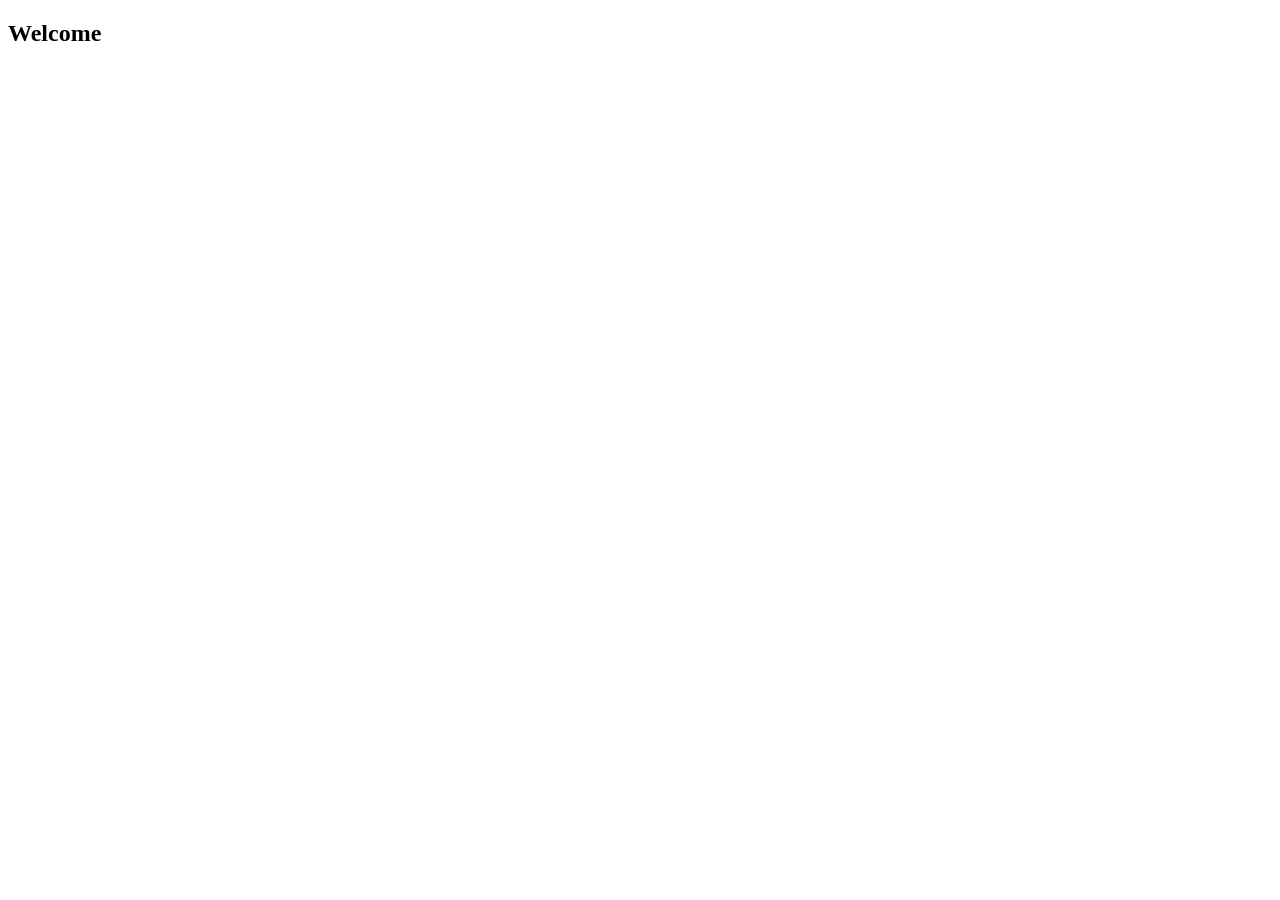
==== index.html @ 6f0b5950 "Add frontend application project directory with default and minimum configuration." ====
<!DOCTYPE html>
<html lang="en">
<head>
    <meta charset="UTF-8">
    <meta name="viewport" content="width=device-width, initial-scale=1.0">
    <title>Document</title>
    <link rel="stylesheet" href="css/custom.css" />
</head>
<body>
    <h2>Welcome</h2>

    <script src="js/custom.js"></script>
</body>
</html>
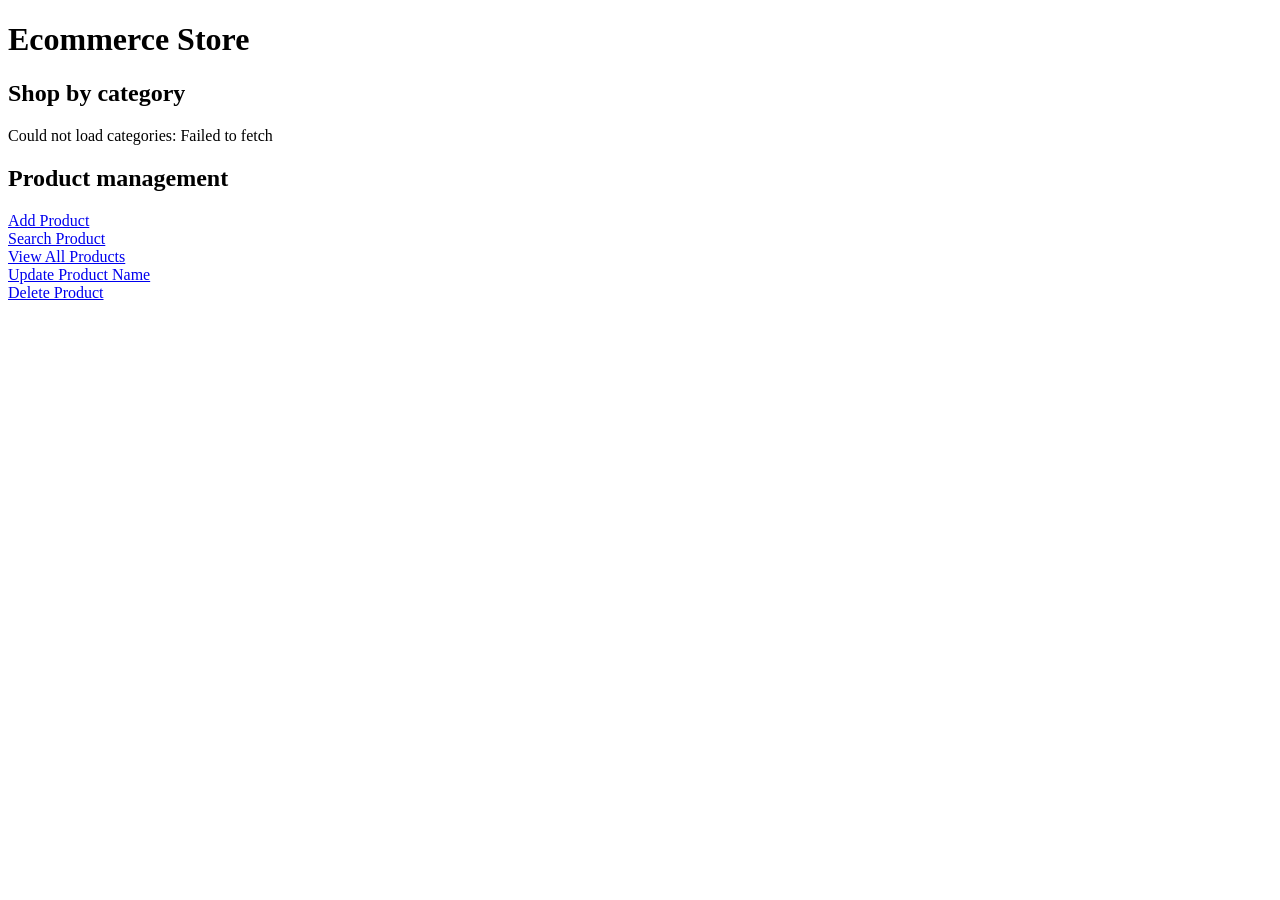
==== commit 9485972d: "Frontend for Catalogue Module" ====
--- a/index.html
+++ b/index.html
@@ -1,14 +1,26 @@
 <!DOCTYPE html>
-<html lang="en">
+<html>
+
 <head>
     <meta charset="UTF-8">
-    <meta name="viewport" content="width=device-width, initial-scale=1.0">
-    <title>Document</title>
-    <link rel="stylesheet" href="css/custom.css" />
+    <title>Ecommerce Store</title>
 </head>
-<body>
-    <h2>Welcome</h2>
+
+<body onload="loadCategories()">
+    <h1>Ecommerce Store</h1>
+
+    <h2>Shop by category</h2>
+    <p id="category-status"></p>
+    <ul id="category-list"></ul>
+
+    <h2>Product management</h2>
+    <a href="add-product-form.html">Add Product</a><br>
+    <a href="search-product-form.html">Search Product</a><br>
+    <a href="view-all-products.html">View All Products</a><br>
+    <a href="update-product-form.html">Update Product Name</a><br>
+    <a href="delete-product-form.html">Delete Product</a><br>
 
     <script src="js/custom.js"></script>
 </body>
-</html>+
+</html>
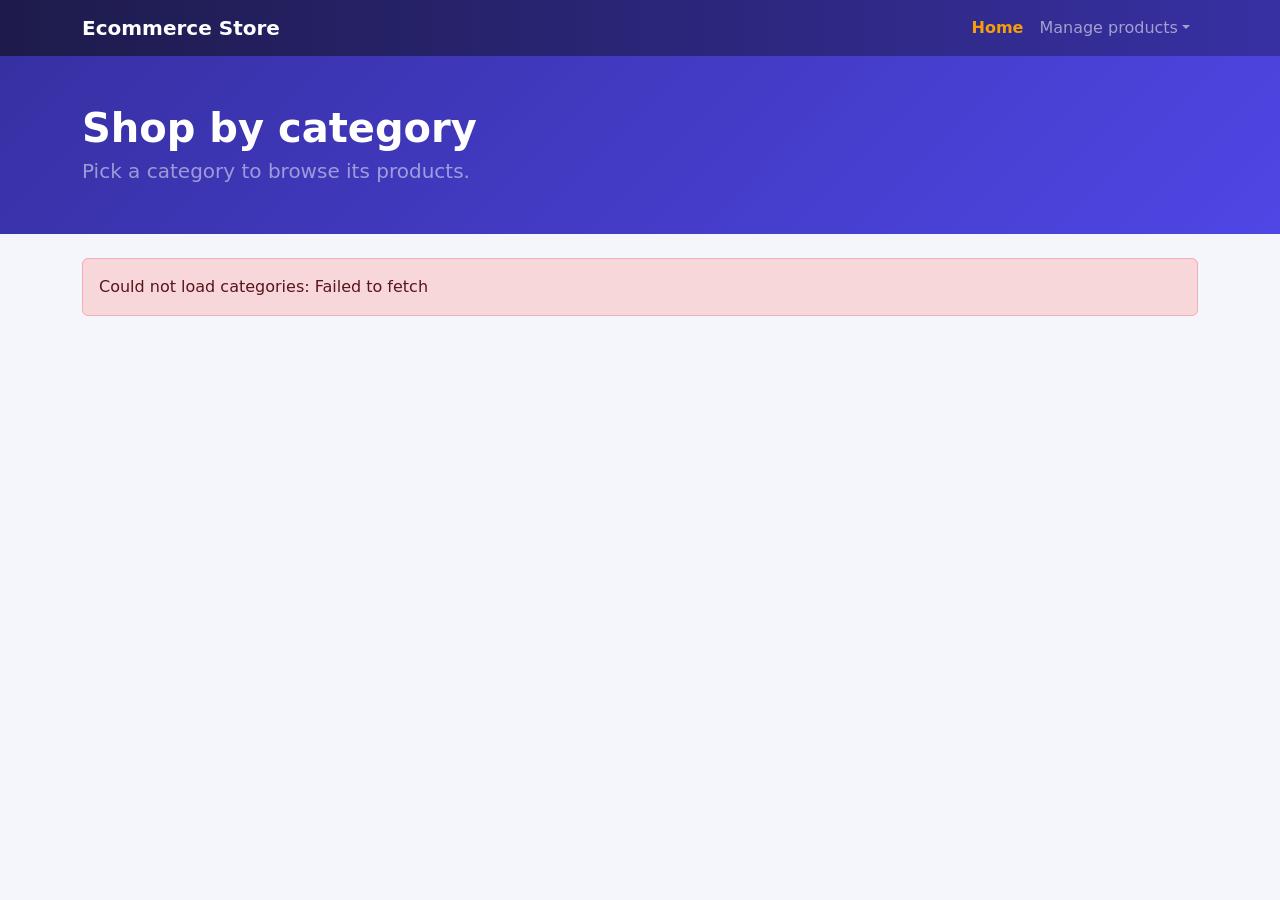
==== commit 761b72b3: "Added Frontend for catalogue module" ====
--- a/index.html
+++ b/index.html
@@ -1,26 +1,56 @@
 <!DOCTYPE html>
-<html>
+<html lang="en">
 
 <head>
     <meta charset="UTF-8">
+    <meta name="viewport" content="width=device-width, initial-scale=1">
     <title>Ecommerce Store</title>
+    <link href="https://cdn.jsdelivr.net/npm/bootstrap@5.3.3/dist/css/bootstrap.min.css" rel="stylesheet">
+    <link href="css/style.css" rel="stylesheet">
 </head>
 
 <body onload="loadCategories()">
-    <h1>Ecommerce Store</h1>
+    <nav class="navbar navbar-expand-lg navbar-dark store-navbar">
+        <div class="container">
+            <a class="navbar-brand fw-bold" href="index.html">Ecommerce Store</a>
+            <button class="navbar-toggler" type="button" data-bs-toggle="collapse" data-bs-target="#mainNav"
+                aria-controls="mainNav" aria-expanded="false" aria-label="Toggle navigation">
+                <span class="navbar-toggler-icon"></span>
+            </button>
+            <div class="collapse navbar-collapse" id="mainNav">
+                <ul class="navbar-nav ms-auto">
+                    <li class="nav-item"><a class="nav-link active" href="index.html">Home</a></li>
+                    <li class="nav-item dropdown">
+                        <a class="nav-link dropdown-toggle" href="#" role="button"
+                            data-bs-toggle="dropdown" aria-expanded="false">Manage products</a>
+                        <ul class="dropdown-menu dropdown-menu-end">
+                        <li><a class="dropdown-item" href="add-product-form.html">Add Product</a></li>
+                        <li><a class="dropdown-item" href="add-product-image-form.html">Add Product Image</a></li>
+                        <li><a class="dropdown-item" href="search-product-form.html">Search Product</a></li>
+                        <li><a class="dropdown-item" href="view-all-products.html">View All Products</a></li>
+                        <li><a class="dropdown-item" href="update-product-form.html">Update Product Name</a></li>
+                        <li><a class="dropdown-item" href="delete-product-form.html">Delete Product</a></li>
+                        </ul>
+                    </li>
+                </ul>
+            </div>
+        </div>
+    </nav>
 
-    <h2>Shop by category</h2>
-    <p id="category-status"></p>
-    <ul id="category-list"></ul>
+    <header class="hero text-white py-4 py-lg-5">
+        <div class="container">
+            <h1 class="display-6 fw-bold mb-1">Shop by category</h1>
+            <p class="lead mb-0 text-white-50">Pick a category to browse its products.</p>
+        </div>
+    </header>
 
-    <h2>Product management</h2>
-    <a href="add-product-form.html">Add Product</a><br>
-    <a href="search-product-form.html">Search Product</a><br>
-    <a href="view-all-products.html">View All Products</a><br>
-    <a href="update-product-form.html">Update Product Name</a><br>
-    <a href="delete-product-form.html">Delete Product</a><br>
+    <main class="container py-4">
+        <div id="category-status" class="status alert alert-info" role="status"></div>
+        <div id="category-list" class="row row-cols-1 row-cols-sm-2 row-cols-lg-3 g-4"></div>
+    </main>
 
+    <script src="https://cdn.jsdelivr.net/npm/bootstrap@5.3.3/dist/js/bootstrap.bundle.min.js"></script>
     <script src="js/custom.js"></script>
 </body>
 
-</html>
+</html>
--- a/css/style.css
+++ b/css/style.css
@@ -0,0 +1,151 @@
+/* Colour theme: indigo (primary) with an amber accent. Bootstrap does the layout. */
+:root {
+    --store-primary: #4f46e5;
+    --store-primary-dark: #3730a3;
+    --store-ink: #1e1b4b;
+    --store-accent: #f59e0b;
+    --store-bg: #f5f6fb;
+
+    --bs-primary: #4f46e5;
+    --bs-primary-rgb: 79, 70, 229;
+    --bs-link-color: #4f46e5;
+    --bs-link-color-rgb: 79, 70, 229;
+    --bs-link-hover-color: #3730a3;
+    --bs-link-hover-color-rgb: 55, 48, 163;
+}
+
+body {
+    background-color: var(--store-bg);
+    color: #25234a;
+}
+
+/* ---------- navigation and page header ---------- */
+.store-navbar {
+    background: linear-gradient(90deg, var(--store-ink), var(--store-primary-dark));
+}
+
+.store-navbar .nav-link.active {
+    color: var(--store-accent);
+    font-weight: 600;
+}
+
+.hero {
+    background: linear-gradient(135deg, var(--store-primary-dark), var(--store-primary));
+}
+
+/* ---------- buttons and form controls ---------- */
+.btn-primary {
+    --bs-btn-bg: var(--store-primary);
+    --bs-btn-border-color: var(--store-primary);
+    --bs-btn-hover-bg: var(--store-primary-dark);
+    --bs-btn-hover-border-color: var(--store-primary-dark);
+    --bs-btn-active-bg: var(--store-primary-dark);
+    --bs-btn-active-border-color: var(--store-primary-dark);
+    --bs-btn-disabled-bg: var(--store-primary);
+    --bs-btn-disabled-border-color: var(--store-primary);
+    --bs-btn-focus-shadow-rgb: 79, 70, 229;
+}
+
+.form-control:focus,
+.form-select:focus {
+    border-color: #a5a1f2;
+    box-shadow: 0 0 0 0.25rem rgba(79, 70, 229, 0.25);
+}
+
+.form-check-input:checked {
+    background-color: var(--store-primary);
+    border-color: var(--store-primary);
+}
+
+.form-check-input:focus {
+    border-color: #a5a1f2;
+    box-shadow: 0 0 0 0.25rem rgba(79, 70, 229, 0.25);
+}
+
+.form-card {
+    border: 0;
+    border-radius: 0.9rem;
+}
+
+/* An empty status message shows nothing. */
+.status:empty {
+    display: none;
+}
+
+/* ---------- category cards ---------- */
+.category-card {
+    border: 0;
+    border-radius: 0.9rem;
+    border-top: 4px solid var(--store-primary);
+    transition: transform 0.15s ease, box-shadow 0.15s ease;
+}
+
+.category-card:hover {
+    transform: translateY(-4px);
+    box-shadow: 0 0.75rem 1.5rem rgba(30, 27, 75, 0.15) !important;
+}
+
+.category-badge {
+    width: 3rem;
+    height: 3rem;
+    border-radius: 50%;
+    display: flex;
+    align-items: center;
+    justify-content: center;
+    font-size: 1.25rem;
+    font-weight: 700;
+    background: rgba(79, 70, 229, 0.12);
+    color: var(--store-primary);
+}
+
+/* ---------- product cards, thumbnails and gallery ---------- */
+.product-card {
+    border: 0;
+    border-radius: 0.9rem;
+    overflow: hidden;
+}
+
+.product-image {
+    height: 200px;
+    object-fit: cover;
+}
+
+.product-placeholder {
+    height: 200px;
+    display: flex;
+    align-items: center;
+    justify-content: center;
+    background: #e8e9f5;
+    color: #6b6f8d;
+}
+
+.brand-badge {
+    background: rgba(245, 158, 11, 0.18);
+    color: #92400e;
+}
+
+.line-clamp-3 {
+    display: -webkit-box;
+    -webkit-line-clamp: 3;
+    line-clamp: 3;
+    -webkit-box-orient: vertical;
+    overflow: hidden;
+}
+
+.thumb {
+    width: 64px;
+    height: 64px;
+    object-fit: cover;
+    border-radius: 0.5rem;
+}
+
+.gallery-image {
+    width: 150px;
+    height: 120px;
+    object-fit: cover;
+    border-radius: 0.5rem;
+}
+
+.cover-image {
+    outline: 3px solid var(--store-accent);
+}
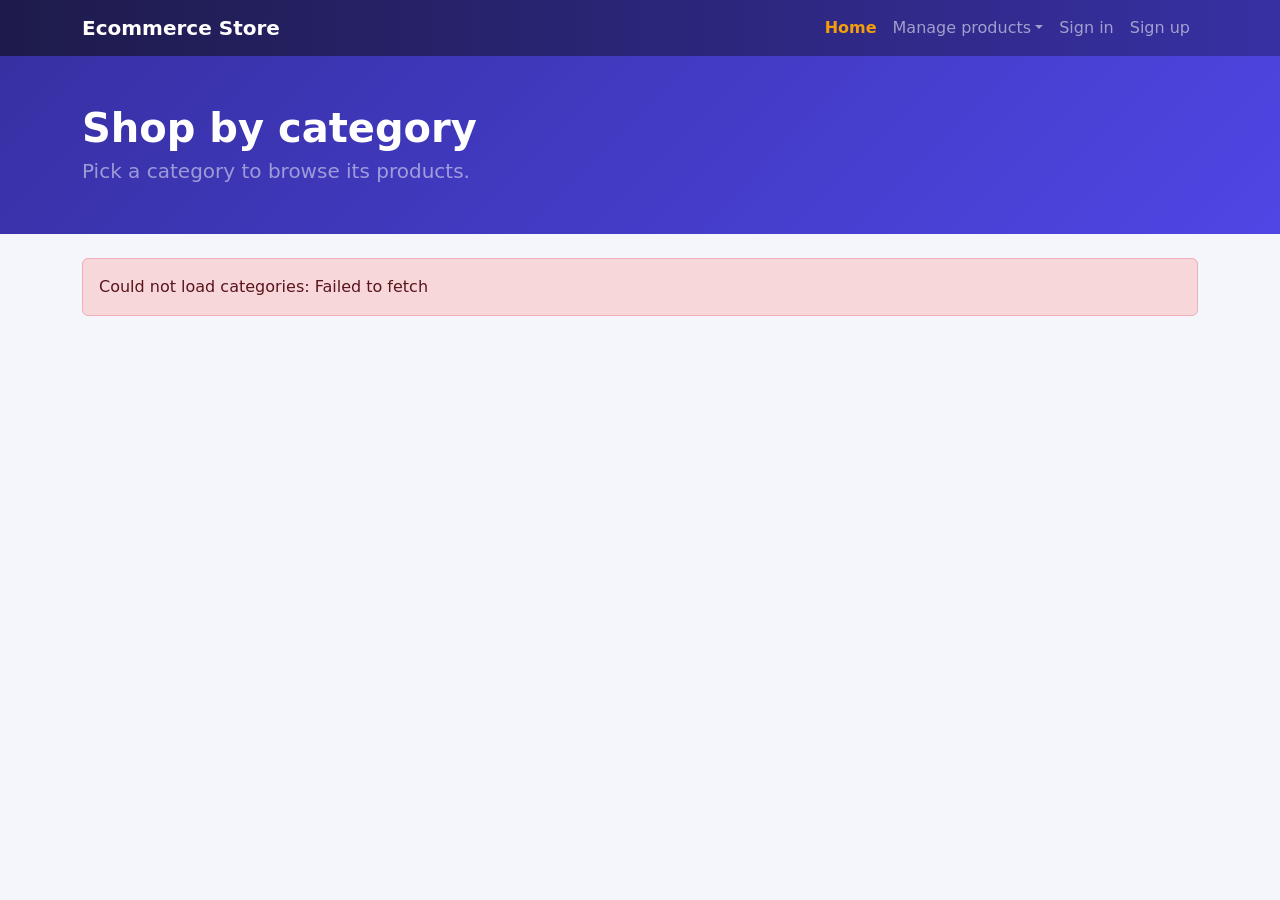
==== commit 568b2117: "Added frontend for SignIn and SignUp" ====
--- a/index.html
+++ b/index.html
@@ -32,6 +32,8 @@
                         <li><a class="dropdown-item" href="delete-product-form.html">Delete Product</a></li>
                         </ul>
                     </li>
+                    <li class="nav-item"><a class="nav-link" href="customer-sign-in.html">Sign in</a></li>
+                    <li class="nav-item"><a class="nav-link" href="customer-sign-up.html">Sign up</a></li>
                 </ul>
             </div>
         </div>
@@ -53,4 +55,4 @@
     <script src="js/custom.js"></script>
 </body>
 
-</html>+</html>
